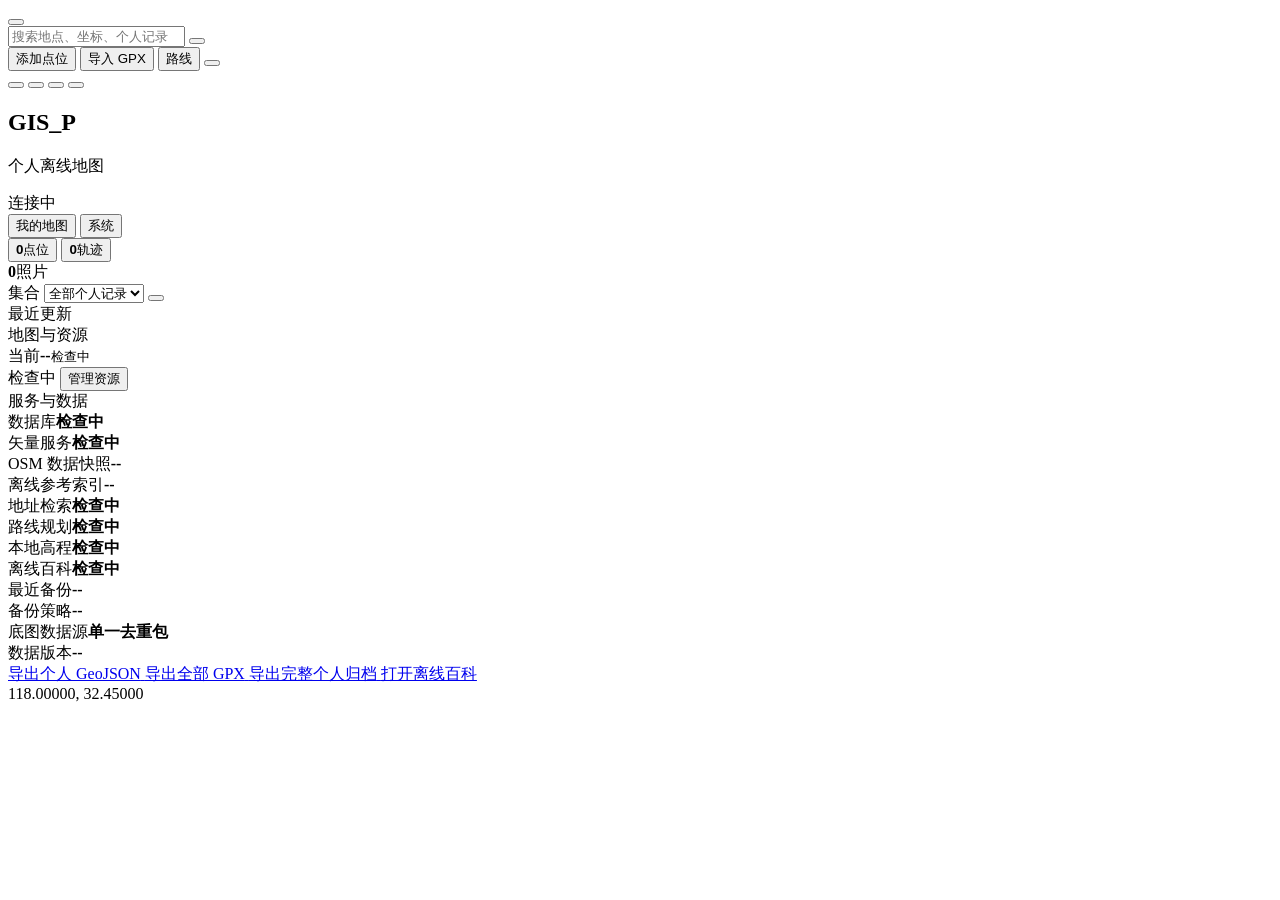
==== web/index.html @ 1a9d3b86 "Improve map layers, sources, and navigation" ====
<!doctype html>
<html lang="zh-CN">
  <head>
    <meta charset="utf-8" />
    <meta name="viewport" content="width=device-width, initial-scale=1" />
    <meta name="theme-color" content="#f7f6f2" />
    <title>GIS_P 个人离线地图</title>
    <link rel="icon" href="data:," />
    <link rel="stylesheet" href="/vendor/maplibre/maplibre-gl.css" />
    <link rel="stylesheet" href="/src/app.css?v=20260809-5" />
  </head>
  <body class="panel-collapsed">
    <div id="map" aria-label="个人离线地图"></div>

    <header class="topbar">
      <button id="panelToggle" class="icon-button" type="button" title="展开侧栏" aria-label="展开侧栏" aria-expanded="false" aria-controls="sidePanel">
        <i data-lucide="panel-left-open"></i>
      </button>
      <form id="searchForm" class="search" role="search">
        <i data-lucide="search"></i>
        <input id="searchInput" type="search" placeholder="搜索地点、坐标、个人记录或区域包" autocomplete="off" aria-autocomplete="list" aria-controls="searchSuggestions" aria-expanded="false" />
        <button class="icon-button compact" type="submit" title="搜索" aria-label="搜索">
          <i data-lucide="arrow-right"></i>
        </button>
        <div id="searchSuggestions" class="search-suggestions" role="listbox" aria-label="搜索建议" hidden></div>
      </form>
      <div class="topbar-actions">
        <button id="addPlaceButton" class="command-button primary" type="button">
          <i data-lucide="map-pin-plus"></i><span>添加点位</span>
        </button>
        <button id="importGpxButton" class="command-button" type="button">
          <i data-lucide="route"></i><span>导入 GPX</span>
        </button>
        <button id="routeButton" class="command-button" type="button">
          <i data-lucide="navigation"></i><span>路线</span>
        </button>
        <button id="measureButton" class="icon-button" type="button" title="测距" aria-label="测距">
          <i data-lucide="ruler"></i>
        </button>
      </div>
    </header>

    <div id="mapShortcuts" class="map-shortcuts">
      <div class="map-shortcut-controls" role="group" aria-label="地图快捷工具">
        <button id="onlineMapShortcut" class="map-shortcut-button" type="button" title="地图来源" aria-label="地图来源" aria-pressed="false" aria-expanded="false" aria-controls="mapSourcePopover">
          <i data-lucide="wifi"></i>
          <span class="map-source-indicator" aria-hidden="true"></span>
        </button>
        <button id="layersShortcut" class="map-shortcut-button" type="button" title="图层与工具" aria-label="图层与工具" aria-expanded="false" aria-controls="layersPopover">
          <i data-lucide="layers-3"></i>
        </button>
        <button id="contourShortcut" class="map-shortcut-button" type="button" title="等高线" aria-label="等高线" aria-pressed="false">
          <i data-lucide="mountain-snow"></i>
        </button>
        <button id="legendShortcut" class="map-shortcut-button" type="button" title="图例" aria-label="图例" aria-expanded="false" aria-controls="legendPopover">
          <i data-lucide="list"></i>
        </button>
      </div>
      <aside id="mapSourcePopover" class="map-source-popover" aria-label="地图来源" hidden>
        <header>
          <span class="map-source-heading">
            <strong>地图来源</strong>
            <small id="mapSourceStatus">正在检查当前底图</small>
          </span>
          <button id="mapSourceCloseButton" class="icon-button compact" type="button" title="关闭地图来源" aria-label="关闭地图来源">
            <i data-lucide="x"></i>
          </button>
        </header>
        <div class="map-source-options" role="radiogroup" aria-label="选择地图来源">
          <button type="button" role="radio" data-online-provider="offline">
            <i data-lucide="hard-drive"></i>
            <span><strong>仅离线</strong><small>已安装区域包与全球概览</small></span>
            <i class="map-source-check" data-lucide="check"></i>
          </button>
          <button type="button" role="radio" data-online-provider="osm">
            <i data-lucide="map"></i>
            <span><strong>OSM 标准</strong><small>接近 openstreetmap.org 的在线样式</small></span>
            <i class="map-source-check" data-lucide="check"></i>
          </button>
          <button type="button" role="radio" data-online-provider="openfreemap">
            <i data-lucide="layers-3"></i>
            <span><strong>OpenFreeMap</strong><small>开放矢量在线地图</small></span>
            <i class="map-source-check" data-lucide="check"></i>
          </button>
          <button type="button" role="radio" data-online-provider="esri-imagery">
            <i data-lucide="satellite"></i>
            <span><strong>卫星影像</strong><small>Esri World Imagery · 全球在线</small></span>
            <i class="map-source-check" data-lucide="check"></i>
          </button>
          <button type="button" role="radio" data-online-provider="opentopomap">
            <i data-lucide="mountain"></i>
            <span><strong>地形参考</strong><small>OpenTopoMap · OSM + SRTM</small></span>
            <i class="map-source-check" data-lucide="check"></i>
          </button>
        </div>
        <div class="map-source-coverage">
          <i data-lucide="map-pinned"></i>
          <span><small>当前位置离线覆盖</small><strong id="mapCoverageStatus">正在识别区域</strong></span>
        </div>
      </aside>
      <aside id="layersPopover" class="layers-popover" aria-label="图层与地图工具" hidden>
        <header>
          <span class="layers-heading"><strong>图层与工具</strong><small>底图、覆盖层、工具与显示设置</small></span>
          <button id="layersCloseButton" class="icon-button compact" type="button" title="关闭图层与工具" aria-label="关闭图层与工具"><i data-lucide="x"></i></button>
        </header>
        <section class="layers-section">
          <h2>底图</h2>
          <div class="basemap-grid" role="radiogroup" aria-label="选择底图">
            <button type="button" data-theme="osm-carto"><i data-lucide="hard-drive"></i><span>离线 OSM</span></button>
            <button type="button" data-theme="vector"><i data-lucide="boxes"></i><span>离线矢量</span></button>
            <button type="button" data-online-provider="osm"><i data-lucide="map"></i><span>在线 OSM</span></button>
            <button type="button" data-online-provider="openfreemap"><i data-lucide="layers-3"></i><span>OpenFreeMap</span></button>
            <button type="button" data-online-provider="esri-imagery"><i data-lucide="satellite"></i><span>卫星影像</span></button>
            <button type="button" data-online-provider="opentopomap"><i data-lucide="mountain"></i><span>地形参考</span></button>
          </div>
        </section>
        <section class="layers-section">
          <h2>覆盖层</h2>
          <div class="overlay-grid">
            <label><input type="checkbox" data-layer-toggle="contours" /><span><i data-lucide="mountain-snow"></i>等高线</span></label>
            <label><input type="checkbox" data-layer-toggle="terrain" /><span><i data-lucide="mountain"></i>地形阴影</span></label>
            <label><input type="checkbox" data-layer-toggle="boundaries" checked /><span><i data-lucide="landmark"></i>行政区</span></label>
            <label><input type="checkbox" data-layer-toggle="nautical" /><span><i data-lucide="anchor"></i>航海参考</span></label>
            <label><input type="checkbox" data-layer-toggle="emergency" /><span><i data-lucide="shield-plus"></i>应急与补给</span></label>
            <label><input type="checkbox" data-layer-toggle="weather" /><span><i data-lucide="cloud-sun"></i>天气</span></label>
            <label><input type="checkbox" data-layer-toggle="personalPoints" checked /><span><i data-lucide="map-pin"></i>个人点位</span></label>
            <label><input type="checkbox" data-layer-toggle="tracks" checked /><span><i data-lucide="route"></i>轨迹</span></label>
            <label><input type="checkbox" data-layer-toggle="photos" checked /><span><i data-lucide="images"></i>照片</span></label>
          </div>
          <div id="emergencyFilters" class="emergency-filters popover-emergency-filters" hidden>
            <label><input type="checkbox" value="medical" checked /><span>医疗</span></label>
            <label><input type="checkbox" value="security" checked /><span>救援</span></label>
            <label><input type="checkbox" value="shelter" checked /><span>避难</span></label>
            <label><input type="checkbox" value="supplies" checked /><span>补给</span></label>
            <label><input type="checkbox" value="fuel" checked /><span>燃料</span></label>
          </div>
        </section>
        <section class="layers-section">
          <h2>工具</h2>
          <div class="tool-grid">
            <button type="button" data-map-tool="distance"><i data-lucide="ruler"></i><span>测距</span></button>
            <button type="button" data-map-tool="area"><i data-lucide="scan"></i><span>面积</span></button>
            <button type="button" data-map-tool="route"><i data-lucide="navigation"></i><span>路线</span></button>
            <button type="button" data-map-tool="coordinate"><i data-lucide="crosshair"></i><span>坐标</span></button>
            <button type="button" data-map-tool="download"><i data-lucide="download"></i><span>下载区域</span></button>
          </div>
        </section>
        <section class="layers-section display-settings">
          <h2>显示设置</h2>
          <label class="settings-toggle"><span>地貌、水系与用地</span><input type="checkbox" data-layer-toggle="land" checked /></label>
          <label class="settings-toggle"><span>建筑与门牌</span><input type="checkbox" data-layer-toggle="buildings" checked /></label>
          <label class="settings-toggle"><span>兴趣点与交通设施</span><input type="checkbox" data-layer-toggle="poi" checked /></label>
          <label class="settings-toggle"><span>地图标签</span><input type="checkbox" data-layer-toggle="labels" checked /></label>
          <label class="settings-toggle"><span>道路网络</span><input type="checkbox" data-layer-toggle="roads" checked /></label>
          <div class="settings-row"><span>兴趣点密度</span><div class="mini-segmented" role="group" aria-label="兴趣点密度"><button type="button" data-poi-density="low">精简</button><button type="button" data-poi-density="standard" class="active">标准</button><button type="button" data-poi-density="high">丰富</button></div></div>
          <div class="settings-row"><span>比例尺单位</span><div class="mini-segmented" role="group" aria-label="比例尺单位"><button type="button" data-scale-unit="metric" class="active">公制</button><button type="button" data-scale-unit="imperial">英制</button><button type="button" data-scale-unit="nautical">海里</button></div></div>
          <div class="settings-row"><span>地图明暗</span><div class="mini-segmented" role="group" aria-label="地图明暗"><button type="button" data-map-light="day" class="active">昼间</button><button type="button" data-map-light="night">夜间</button></div></div>
        </section>
      </aside>
      <aside id="legendPopover" class="legend-popover" aria-label="地图图例" hidden>
        <header>
          <span class="legend-heading">
            <strong>图例</strong>
            <small id="legendSourceLabel">正在识别当前底图</small>
          </span>
          <button id="legendCloseButton" class="icon-button compact" type="button" title="关闭图例" aria-label="关闭图例">
            <i data-lucide="x"></i>
          </button>
        </header>
        <p id="legendSourceHint" class="legend-source-hint">图例会跟随实际显示的底图更新。</p>
        <section class="legend-section" aria-labelledby="legendBaseTitle">
          <h2 id="legendBaseTitle">当前底图符号</h2>
          <div id="legendBaseGrid" class="legend-grid"></div>
        </section>
        <details id="legendDetails" class="legend-details">
          <summary>
            <span class="legend-details-closed">查看详细图例</span>
            <span class="legend-details-open">收起详细图例</span>
            <small>道路、用地、设施与标注</small>
          </summary>
          <div id="legendDetailGroups" class="legend-detail-groups"></div>
        </details>
        <section class="legend-section legend-overlay-section" aria-labelledby="legendOverlayTitle">
          <h2 id="legendOverlayTitle">已开启的独立叠加层</h2>
          <div id="legendOverlayGrid" class="legend-grid"></div>
          <small id="legendOverlayEmpty" class="legend-empty" hidden>当前没有开启独立叠加层</small>
        </section>
      </aside>
    </div>

    <aside id="sidePanel" class="side-panel" aria-label="地图工具" aria-hidden="true" inert>
      <div class="panel-heading">
        <div>
          <h1>GIS_P</h1>
          <p>个人离线地图</p>
        </div>
        <span id="systemState" class="status-badge">连接中</span>
      </div>

      <nav class="tabs" aria-label="侧栏视图">
        <button type="button" class="tab active" data-tab="personal">我的地图</button>
        <button type="button" class="tab" data-tab="system">系统</button>
      </nav>

      <div class="panel-scroll">
        <section class="tab-panel active" data-tab-panel="personal">
          <div class="summary-row">
            <button class="summary-item" type="button" data-list-filter="places">
              <strong id="placeCount">0</strong><span>点位</span>
            </button>
            <button class="summary-item" type="button" data-list-filter="tracks">
              <strong id="trackCount">0</strong><span>轨迹</span>
            </button>
            <div class="summary-item static"><strong id="mediaCount">0</strong><span>照片</span></div>
          </div>
          <div class="collection-filter-row">
            <label for="collectionFilter">集合</label>
            <select id="collectionFilter"><option value="all">全部个人记录</option></select>
            <button id="manageCollectionsButton" class="icon-button compact" type="button" title="管理集合" aria-label="管理集合">
              <i data-lucide="folder-cog"></i>
            </button>
          </div>
          <div id="searchSummary" class="section-caption">最近更新</div>
          <div id="personalList" class="personal-list" aria-live="polite"></div>
          <div id="emptyState" class="empty-state" hidden>
            <i data-lucide="map-pinned"></i>
            <strong>还没有记录</strong>
            <span>从地图上添加点位，或导入一条 GPX 轨迹。</span>
          </div>
        </section>

        <section class="tab-panel" data-tab-panel="system">
          <div class="section-caption">地图与资源</div>
          <div class="pack-summary">
            <span>当前</span><strong id="activePackName">--</strong><small id="packSummary">检查中</small>
          </div>
          <div id="regionPackList" class="region-pack-list"></div>
          <div class="region-pack-catalog-bar">
            <span id="availablePackSummary">检查中</span>
            <button id="availablePacksButton" class="region-pack-add-button" type="button">
              <i data-lucide="hard-drive-download"></i><span>管理资源</span>
            </button>
          </div>
          <div class="section-caption spaced">服务与数据</div>
          <div class="system-list">
            <div><span>数据库</span><strong id="dbState">检查中</strong></div>
            <div><span>矢量服务</span><strong id="martinState">检查中</strong></div>
            <div><span>OSM 数据快照</span><strong id="mapSnapshot">--</strong></div>
            <div><span>离线参考索引</span><strong id="referenceCount">--</strong></div>
            <div><span>地址检索</span><strong id="geocoderState">检查中</strong></div>
            <div><span>路线规划</span><strong id="routingState">检查中</strong></div>
            <div><span>本地高程</span><strong id="elevationState">检查中</strong></div>
            <div><span>离线百科</span><strong id="encyclopediaState">检查中</strong></div>
            <div><span>最近备份</span><strong id="backupState">--</strong></div>
            <div><span>备份策略</span><strong id="backupPolicyState">--</strong></div>
            <div><span>底图数据源</span><strong>单一去重包</strong></div>
            <div><span>数据版本</span><strong id="dataVersion">--</strong></div>
          </div>
          <a class="export-link" href="/api/export/geojson" target="_blank" rel="noreferrer">
            <i data-lucide="download"></i><span>导出个人 GeoJSON</span>
          </a>
          <a class="export-link secondary" href="/api/export/gpx" target="_blank" rel="noreferrer">
            <i data-lucide="route"></i><span>导出全部 GPX</span>
          </a>
          <a class="export-link secondary" href="/api/export/archive" target="_blank" rel="noreferrer">
            <i data-lucide="package-open"></i><span>导出完整个人归档</span>
          </a>
          <a id="encyclopediaLink" class="export-link secondary" href="/wiki/" target="_blank" rel="noreferrer">
            <i data-lucide="book-open"></i><span>打开离线百科</span>
          </a>
        </section>
      </div>
    </aside>

    <aside id="routePanel" class="route-panel" aria-label="离线路线规划" hidden>
      <header>
        <div>
          <span id="routeEngineMode">离线引擎</span>
          <h2>规划行程</h2>
        </div>
        <button id="routeCloseButton" class="icon-button compact" type="button" title="关闭路线" aria-label="关闭路线">
          <i data-lucide="x"></i>
        </button>
      </header>
      <div id="routeCoverageStatus" class="route-coverage-status"><i data-lucide="shield-check"></i><span>正在检查离线路由覆盖</span></div>
      <div class="segmented route-modes" role="group" aria-label="出行方式">
        <button class="active" type="button" data-route-costing="auto"><i data-lucide="car-front"></i><span>驾车</span></button>
        <button type="button" data-route-costing="bicycle"><i data-lucide="bike"></i><span>骑行</span></button>
        <button type="button" data-route-costing="pedestrian"><i data-lucide="footprints"></i><span>步行</span></button>
      </div>
      <div class="route-points">
        <div class="route-point-row"><i data-lucide="circle-dot"></i><span><small>起点</small><input id="routeStartLabel" type="search" aria-label="路线起点" placeholder="搜索地点或个人记录" /></span><button class="icon-button compact" type="button" data-route-search="0" title="搜索起点" aria-label="搜索起点"><i data-lucide="search"></i></button><button class="icon-button compact" type="button" data-route-point="0" title="在地图选择起点" aria-label="在地图选择起点"><i data-lucide="map-pin"></i></button></div>
        <div class="route-point-row"><i data-lucide="map-pin"></i><span><small>终点</small><input id="routeEndLabel" type="search" aria-label="路线终点" placeholder="搜索地点或个人记录" /></span><button class="icon-button compact" type="button" data-route-search="1" title="搜索终点" aria-label="搜索终点"><i data-lucide="search"></i></button><button class="icon-button compact" type="button" data-route-point="1" title="在地图选择终点" aria-label="在地图选择终点"><i data-lucide="map-pin"></i></button></div>
      </div>
      <div class="route-point-tools">
        <button class="command-button" id="routeSwapButton" type="button"><i data-lucide="arrow-up-down"></i><span>交换</span></button>
        <button class="command-button" id="routeLocationButton" type="button"><i data-lucide="locate-fixed"></i><span>当前位置</span></button>
      </div>
      <section id="routeRecentSection" class="route-recent" hidden>
        <strong>最近地点</strong>
        <div id="routeRecentList"></div>
      </section>
      <div id="routeEmpty" class="route-empty"><i data-lucide="navigation"></i><span>在地图上设置起点和终点</span></div>
      <section id="routeResult" class="route-result" hidden>
        <div class="route-summary">
          <strong id="routeDistance">--</strong><span id="routeDuration">--</span>
        </div>
        <div id="routeProfileSection" class="route-profile" hidden>
          <div><strong>高程</strong><span id="routeElevationRange">--</span></div>
          <canvas id="routeProfileCanvas" width="292" height="100" aria-label="路线高程剖面"></canvas>
        </div>
        <div id="routeManeuvers" class="route-maneuvers"></div>
      </section>
      <footer>
        <button id="routeClearButton" class="command-button" type="button"><i data-lucide="rotate-ccw"></i><span>清除</span></button>
        <button id="routeSpeakButton" class="command-button" type="button" disabled><i data-lucide="volume-2"></i><span>朗读</span></button>
        <button id="routeSaveButton" class="command-button primary" type="button" disabled><i data-lucide="save"></i><span>保存轨迹</span></button>
      </footer>
    </aside>

    <aside id="detailPanel" class="detail-panel" aria-label="地图地物详情" hidden>
      <header>
        <div>
          <span id="detailEyebrow">本地 OSM 地物</span>
          <h2 id="detailTitle">地图详情</h2>
          <p id="detailSubtitle"></p>
        </div>
        <button id="detailCloseButton" class="icon-button compact" type="button" title="关闭详情" aria-label="关闭详情">
          <i data-lucide="x"></i>
        </button>
      </header>
      <div id="detailAvailability" class="detail-availability"><i data-lucide="hard-drive"></i><span>正在识别数据来源</span></div>
      <div id="detailProperties" class="detail-properties"></div>
      <details id="detailTagsSection" class="detail-tags" hidden>
        <summary>完整 OSM 标签</summary>
        <div id="detailTags"></div>
      </details>
      <section id="detailKnowledgeSection" class="detail-context-section" hidden>
        <header><strong>开放资料</strong></header>
        <div id="detailKnowledgeLinks" class="detail-context-links"></div>
      </section>
      <section id="detailPersonalSection" class="detail-context-section" hidden>
        <header><strong>我的相关记录</strong></header>
        <div id="detailPersonalLinks" class="detail-context-links"></div>
      </section>
      <section id="detailMediaSection" class="detail-media-section" hidden>
        <header><strong>照片</strong><button id="detailAddPhotoButton" class="icon-button compact" type="button" title="添加照片" aria-label="添加照片"><i data-lucide="image-plus"></i></button></header>
        <div id="detailMediaGrid" class="detail-media-grid"></div>
      </section>
      <div class="detail-source"><i data-lucide="database"></i><span id="detailSourceText">OpenStreetMap 本地快照</span></div>
      <footer>
        <button id="detailDeleteButton" class="command-button danger" type="button" hidden>
          <i data-lucide="trash-2"></i><span>删除</span>
        </button>
        <button id="detailNearbyButton" class="command-button" type="button">
          <i data-lucide="radar"></i><span>附近地点</span>
        </button>
        <button id="detailRouteButton" class="command-button" type="button">
          <i data-lucide="navigation"></i><span>到这里</span>
        </button>
        <button id="detailSaveButton" class="command-button primary" type="button">
          <i data-lucide="bookmark-plus"></i><span>保存为个人点位</span>
        </button>
      </footer>
    </aside>

    <aside id="coveragePrompt" class="coverage-prompt" aria-live="polite" hidden>
      <span class="coverage-prompt-icon"><i data-lucide="map-pinned"></i></span>
      <span class="coverage-prompt-copy">
        <strong id="coveragePromptTitle">此区域未安装离线地图</strong>
        <span id="coveragePromptText">可在资源管理中下载此区域。</span>
      </span>
      <button id="coverageDownloadButton" class="command-button primary" type="button"><i data-lucide="download"></i><span>下载离线地图</span></button>
      <button id="coverageCloseButton" class="icon-button compact" type="button" title="关闭提示" aria-label="关闭区域提示"><i data-lucide="x"></i></button>
    </aside>

    <div id="modeBanner" class="mode-banner" hidden>
      <span id="modeText"></span>
      <button id="cancelModeButton" class="icon-button compact" type="button" title="取消" aria-label="取消">
        <i data-lucide="x"></i>
      </button>
    </div>

    <div id="coordinateReadout" class="coordinate-readout">118.00000, 32.45000</div>
    <div id="toast" class="toast" role="status" aria-live="polite" hidden></div>

    <dialog id="resourceManagerDialog" class="editor-dialog resource-manager-dialog" aria-describedby="resourceManagerSubtitle">
      <div class="resource-manager-shell">
        <header class="resource-manager-header">
          <div>
            <h2>地图与资源</h2>
            <p id="resourceManagerSubtitle">离线资源目录与本地存储</p>
          </div>
          <div class="resource-manager-actions">
            <button id="resourceRefreshButton" class="icon-button" type="button" title="重新检查资源" aria-label="重新检查资源">
              <i data-lucide="refresh-cw"></i>
            </button>
            <button class="icon-button" type="button" data-resource-manager-close title="关闭地图与资源" aria-label="关闭地图与资源">
              <i data-lucide="x"></i>
            </button>
          </div>
        </header>
        <nav class="resource-tabs" role="tablist" aria-label="资源视图">
          <button class="active" type="button" role="tab" aria-selected="true" data-resource-tab="download">可获取 <span id="resourceDownloadBadge">--</span></button>
          <button type="button" role="tab" aria-selected="false" data-resource-tab="local">本地 <span id="resourceLocalBadge">--</span></button>
          <button type="button" role="tab" aria-selected="false" data-resource-tab="updates">可更新 <span id="resourceUpdatesBadge">--</span></button>
        </nav>
        <section class="resource-storage" aria-label="设备存储">
          <div class="resource-storage-heading"><span>设备存储</span><strong id="resourceDiskFree">检查中</strong></div>
          <div id="resourceStorageTrack" class="resource-storage-track" role="img" aria-label="正在读取磁盘占用">
            <span id="resourceDiskUsedBar" class="disk-usage"></span>
            <span id="resourceManagedUsedBar" class="managed-usage"></span>
          </div>
          <div class="resource-storage-meta"><span id="resourceDiskUsed">--</span><span id="resourceManagedSize">GIS_P 占用 --</span></div>
        </section>
        <div id="resourceManagerBody" class="resource-manager-body">
          <aside id="resourceRegionBrowser" class="resource-region-browser" aria-label="区域目录">
            <label id="resourceSearchWrap" class="resource-search">
              <i data-lucide="search"></i>
              <input id="resourceSearchInput" type="search" aria-label="搜索国家、地区或资源" placeholder="搜索国家、地区或资源" autocomplete="off" />
            </label>
            <nav id="resourceRegionList" class="resource-region-list" aria-label="世界区域"></nav>
          </aside>
          <main id="resourceManagerContent" class="resource-manager-content" aria-live="polite"></main>
        </div>
      </div>
    </dialog>

    <dialog id="placeDialog" class="editor-dialog">
      <form id="placeForm" method="dialog">
        <header>
          <div>
            <h2 id="placeDialogTitle">添加点位</h2>
            <p id="placeCoordinates"></p>
          </div>
          <button class="icon-button" type="button" data-dialog-close title="关闭" aria-label="关闭">
            <i data-lucide="x"></i>
          </button>
        </header>
        <input id="placeId" type="hidden" />
        <input id="placeVersion" type="hidden" />
        <input id="longitude" type="hidden" />
        <input id="latitude" type="hidden" />
        <label class="field"><span>名称</span><input id="placeName" required maxlength="200" /></label>
        <div class="form-grid">
          <label class="field"><span>分类</span>
            <select id="placeCategory">
              <option value="todo">计划</option>
              <option value="field">实地记录</option>
              <option value="favorite">收藏</option>
              <option value="reference">参考</option>
            </select>
          </label>
          <label class="field"><span>省份 / 地区</span><input id="placeProvince" maxlength="100" /></label>
        </div>
        <label class="field"><span>标签</span><input id="placeTags" placeholder="历史, 徒步, 摄影" /></label>
        <fieldset class="collection-choice-field">
          <legend>集合</legend>
          <div id="placeCollectionChoices" class="collection-choices"></div>
        </fieldset>
        <label class="field"><span>评分</span><input id="placeRating" type="number" min="0" max="5" value="0" /></label>
        <label class="field"><span>备注</span><textarea id="placeNote" rows="4" maxlength="10000"></textarea></label>
        <footer>
          <button class="command-button" type="button" data-dialog-close>取消</button>
          <button class="command-button primary" type="submit"><i data-lucide="save"></i><span>保存</span></button>
        </footer>
      </form>
    </dialog>

    <dialog id="collectionDialog" class="editor-dialog collection-dialog">
      <form id="collectionForm" method="dialog">
        <header>
          <div>
            <h2>管理集合</h2>
            <p>集合随个人数据库一起备份</p>
          </div>
          <button class="icon-button" type="button" data-collection-close title="关闭集合管理" aria-label="关闭集合管理">
            <i data-lucide="x"></i>
          </button>
        </header>
        <div id="collectionManagerList" class="collection-manager-list"></div>
        <input id="collectionId" type="hidden" />
        <div class="form-grid collection-form-grid">
          <label class="field"><span>集合名称</span><input id="collectionName" required maxlength="100" /></label>
          <label class="field"><span>颜色</span><input id="collectionColor" type="color" value="#267352" /></label>
        </div>
        <label class="field"><span>说明</span><input id="collectionNote" maxlength="2000" /></label>
        <footer>
          <button class="command-button" type="button" data-collection-new><i data-lucide="plus"></i><span>新建</span></button>
          <button class="command-button primary" type="submit"><i data-lucide="save"></i><span>保存集合</span></button>
        </footer>
      </form>
    </dialog>

    <dialog id="trackDialog" class="editor-dialog">
      <form id="trackForm" method="dialog">
        <header>
          <div><h2>编辑轨迹</h2><p id="trackSummary"></p></div>
          <button class="icon-button" type="button" data-track-close title="关闭轨迹编辑" aria-label="关闭轨迹编辑"><i data-lucide="x"></i></button>
        </header>
        <input id="trackId" type="hidden" />
        <input id="trackVersion" type="hidden" />
        <label class="field"><span>名称</span><input id="trackName" required maxlength="200" /></label>
        <div class="form-grid">
          <label class="field"><span>活动类型</span>
            <select id="trackActivity">
              <option value="walking">步行</option><option value="hiking">徒步</option>
              <option value="cycling">骑行</option><option value="driving">驾车</option><option value="other">其他</option>
            </select>
          </label>
          <label class="field"><span>颜色</span><input id="trackColor" type="color" value="#c94532" /></label>
        </div>
        <label class="field"><span>标签</span><input id="trackTags" placeholder="徒步, 旅行, 记录" /></label>
        <label class="field"><span>备注</span><textarea id="trackNote" rows="5" maxlength="10000"></textarea></label>
        <footer>
          <button class="command-button" type="button" data-track-close>取消</button>
          <button class="command-button primary" type="submit"><i data-lucide="save"></i><span>保存轨迹</span></button>
        </footer>
      </form>
    </dialog>

    <input id="gpxInput" type="file" accept=".gpx,application/gpx+xml" hidden />
    <input id="photoInput" type="file" accept="image/*" hidden />

    <script src="/vendor/maplibre/maplibre-gl.js"></script>
    <script src="/vendor/pmtiles/pmtiles.js"></script>
    <script src="/vendor/maplibre-contour/index.min.js"></script>
    <script src="/vendor/lucide/lucide.min.js"></script>
  <script src="/src/map-style.js?v=20260803-1"></script>
    <script type="module" src="/src/app.js?v=20260809-5"></script>
  </body>
</html>
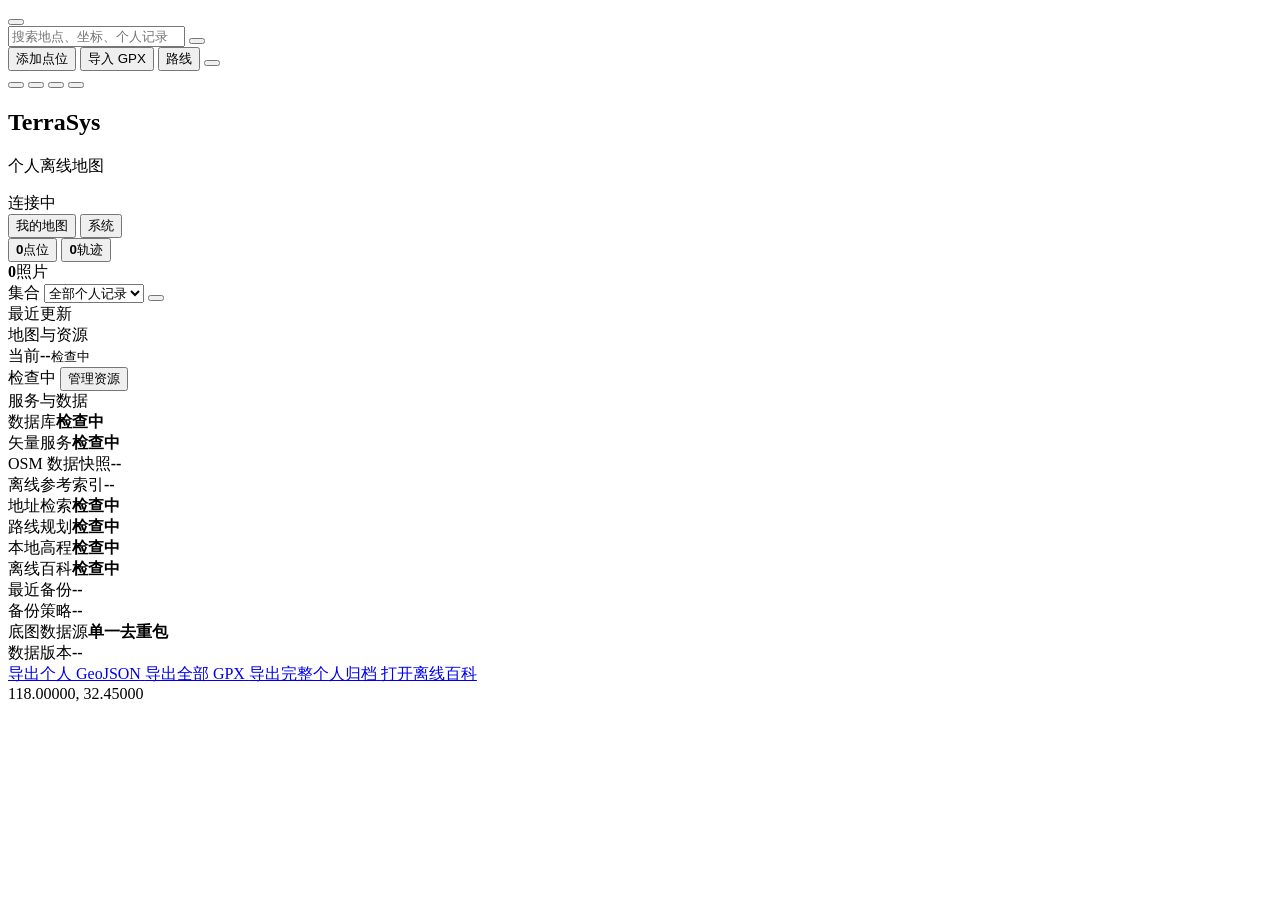
==== commit 4d76133a: "Rename project to TerraSys" ====
--- a/web/index.html
+++ b/web/index.html
@@ -4,10 +4,10 @@
     <meta charset="utf-8" />
     <meta name="viewport" content="width=device-width, initial-scale=1" />
     <meta name="theme-color" content="#f7f6f2" />
-    <title>GIS_P 个人离线地图</title>
+    <title>TerraSys 个人离线地图</title>
     <link rel="icon" href="data:," />
     <link rel="stylesheet" href="/vendor/maplibre/maplibre-gl.css" />
-    <link rel="stylesheet" href="/src/app.css?v=20260809-5" />
+    <link rel="stylesheet" href="/src/app.css?v=20260809-6" />
   </head>
   <body class="panel-collapsed">
     <div id="map" aria-label="个人离线地图"></div>
@@ -191,7 +191,7 @@
     <aside id="sidePanel" class="side-panel" aria-label="地图工具" aria-hidden="true" inert>
       <div class="panel-heading">
         <div>
-          <h1>GIS_P</h1>
+          <h1>TerraSys</h1>
           <p>个人离线地图</p>
         </div>
         <span id="systemState" class="status-badge">连接中</span>
@@ -411,7 +411,7 @@
             <span id="resourceDiskUsedBar" class="disk-usage"></span>
             <span id="resourceManagedUsedBar" class="managed-usage"></span>
           </div>
-          <div class="resource-storage-meta"><span id="resourceDiskUsed">--</span><span id="resourceManagedSize">GIS_P 占用 --</span></div>
+          <div class="resource-storage-meta"><span id="resourceDiskUsed">--</span><span id="resourceManagedSize">TerraSys 占用 --</span></div>
         </section>
         <div id="resourceManagerBody" class="resource-manager-body">
           <aside id="resourceRegionBrowser" class="resource-region-browser" aria-label="区域目录">
@@ -527,6 +527,6 @@
     <script src="/vendor/maplibre-contour/index.min.js"></script>
     <script src="/vendor/lucide/lucide.min.js"></script>
   <script src="/src/map-style.js?v=20260803-1"></script>
-    <script type="module" src="/src/app.js?v=20260809-5"></script>
+    <script type="module" src="/src/app.js?v=20260809-6"></script>
   </body>
 </html>
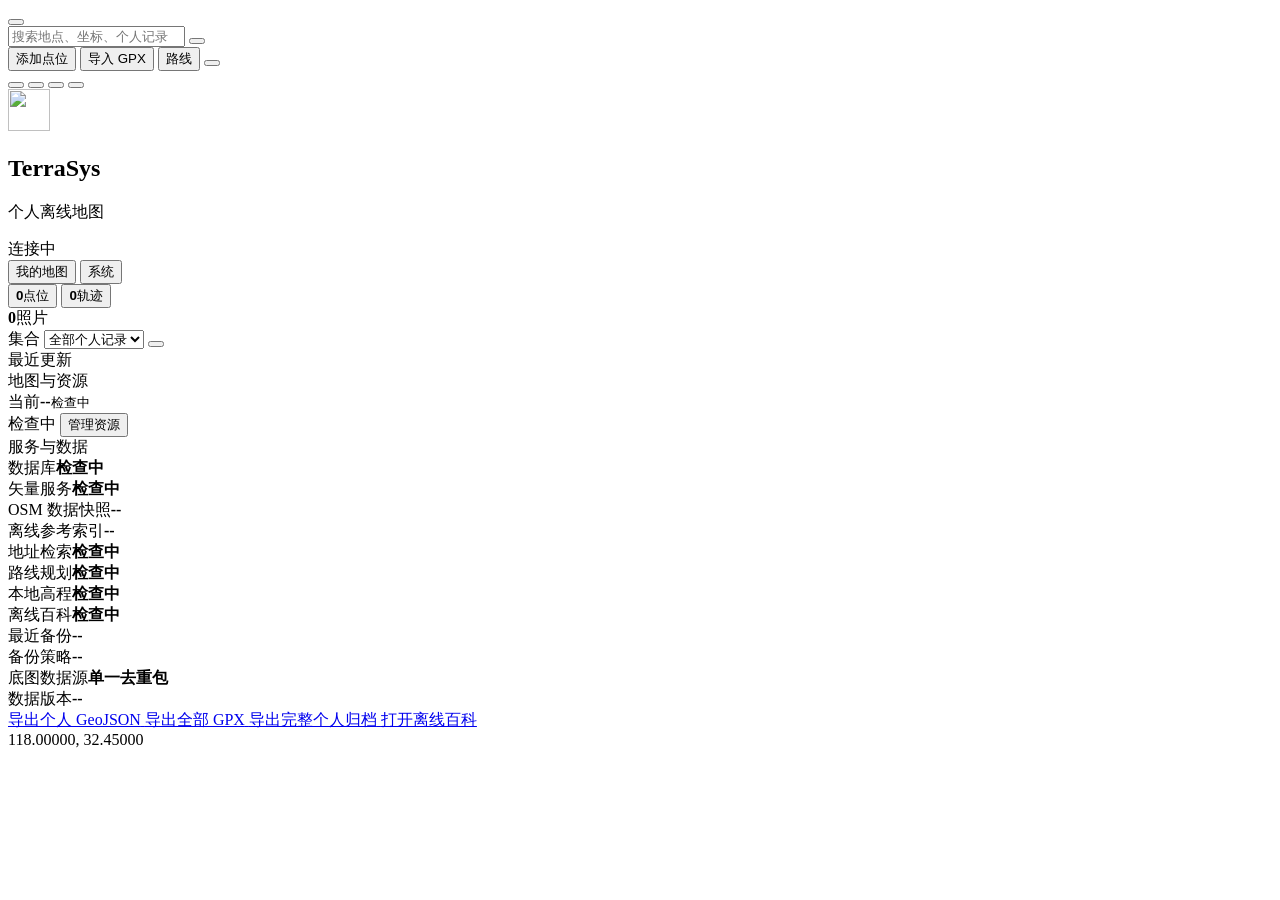
==== commit 011f1514: "Add TerraSys brand identity" ====
--- a/web/index.html
+++ b/web/index.html
@@ -5,9 +5,10 @@
     <meta name="viewport" content="width=device-width, initial-scale=1" />
     <meta name="theme-color" content="#f7f6f2" />
     <title>TerraSys 个人离线地图</title>
-    <link rel="icon" href="data:," />
+    <link rel="icon" type="image/png" href="/assets/brand/terrasys-mark.png" />
+    <link rel="apple-touch-icon" href="/assets/brand/terrasys-mark.png" />
     <link rel="stylesheet" href="/vendor/maplibre/maplibre-gl.css" />
-    <link rel="stylesheet" href="/src/app.css?v=20260809-6" />
+    <link rel="stylesheet" href="/src/app.css?v=20260809-7" />
   </head>
   <body class="panel-collapsed">
     <div id="map" aria-label="个人离线地图"></div>
@@ -190,9 +191,12 @@
 
     <aside id="sidePanel" class="side-panel" aria-label="地图工具" aria-hidden="true" inert>
       <div class="panel-heading">
-        <div>
-          <h1>TerraSys</h1>
-          <p>个人离线地图</p>
+        <div class="panel-brand">
+          <img class="brand-mark" src="/assets/brand/terrasys-mark.png" alt="" width="42" height="42" />
+          <div>
+            <h1>TerraSys</h1>
+            <p>个人离线地图</p>
+          </div>
         </div>
         <span id="systemState" class="status-badge">连接中</span>
       </div>
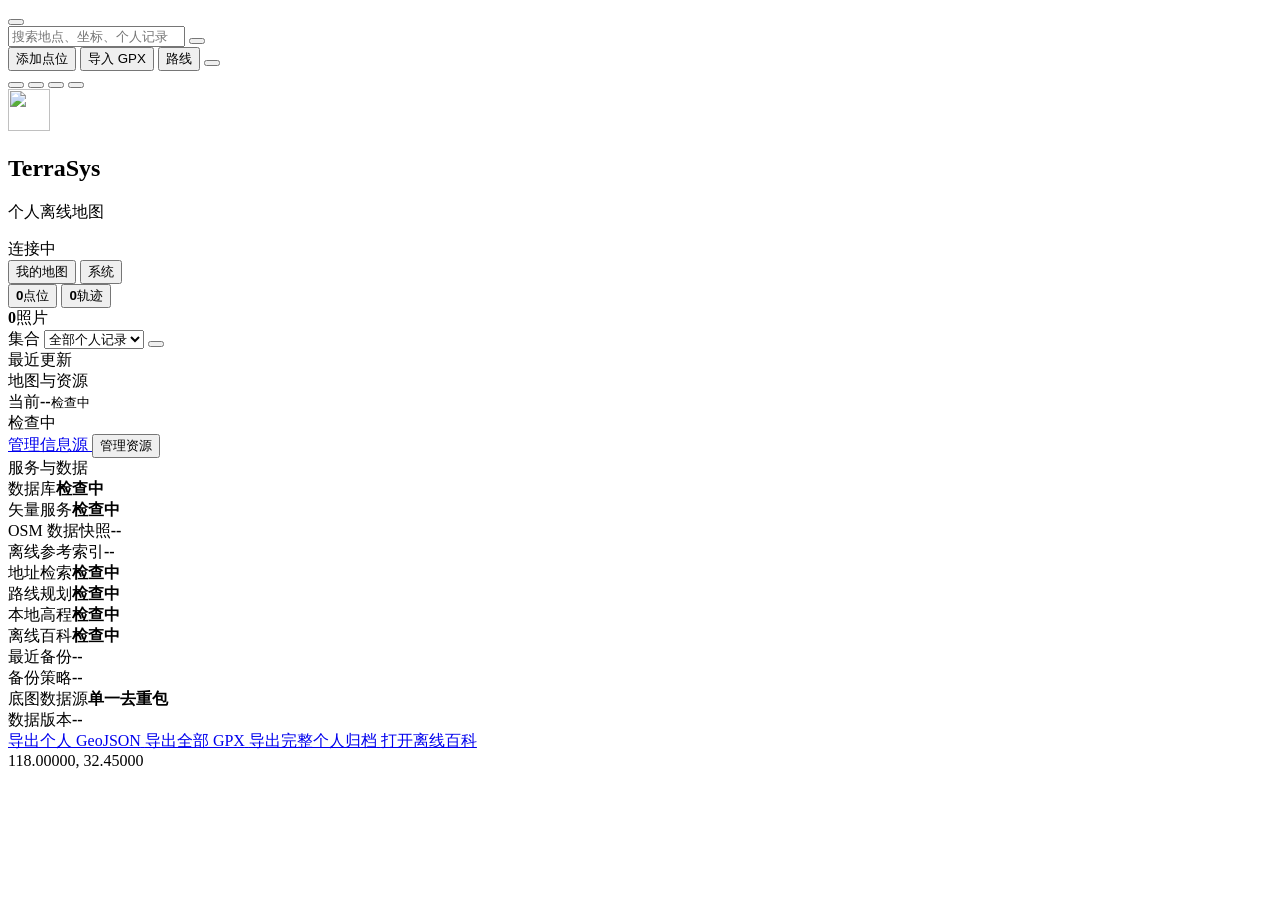
==== commit 93dd92ed: "Add live information layer console" ====
--- a/web/index.html
+++ b/web/index.html
@@ -5,10 +5,13 @@
     <meta name="viewport" content="width=device-width, initial-scale=1" />
     <meta name="theme-color" content="#f7f6f2" />
     <title>TerraSys 个人离线地图</title>
-    <link rel="icon" type="image/png" href="/assets/brand/terrasys-mark.png" />
-    <link rel="apple-touch-icon" href="/assets/brand/terrasys-mark.png" />
+    <link rel="icon" href="/assets/brand/terrasys-favicon.ico?v=1" sizes="any" />
+    <link rel="icon" type="image/svg+xml" href="/assets/brand/terrasys-favicon.svg?v=1" />
+    <link rel="icon" type="image/png" sizes="32x32" href="/assets/brand/terrasys-favicon-32.png?v=1" />
+    <link rel="icon" type="image/png" sizes="16x16" href="/assets/brand/terrasys-favicon-16.png?v=1" />
+    <link rel="apple-touch-icon" href="/assets/brand/terrasys-app-icon.png" />
     <link rel="stylesheet" href="/vendor/maplibre/maplibre-gl.css" />
-    <link rel="stylesheet" href="/src/app.css?v=20260809-7" />
+    <link rel="stylesheet" href="/src/app.css?v=20260810-1" />
   </head>
   <body class="panel-collapsed">
     <div id="map" aria-label="个人离线地图"></div>
@@ -47,11 +50,11 @@
           <i data-lucide="wifi"></i>
           <span class="map-source-indicator" aria-hidden="true"></span>
         </button>
-        <button id="layersShortcut" class="map-shortcut-button" type="button" title="图层与工具" aria-label="图层与工具" aria-expanded="false" aria-controls="layersPopover">
+        <button id="layersShortcut" class="map-shortcut-button" type="button" title="图层" aria-label="图层" aria-expanded="false" aria-controls="layersPopover">
           <i data-lucide="layers-3"></i>
         </button>
-        <button id="contourShortcut" class="map-shortcut-button" type="button" title="等高线" aria-label="等高线" aria-pressed="false">
-          <i data-lucide="mountain-snow"></i>
+        <button id="liveLayersShortcut" class="map-shortcut-button" type="button" title="附加信息图层" aria-label="附加信息图层" aria-expanded="false" aria-controls="liveLayersPopover">
+          <i data-lucide="radar"></i>
         </button>
         <button id="legendShortcut" class="map-shortcut-button" type="button" title="图例" aria-label="图例" aria-expanded="false" aria-controls="legendPopover">
           <i data-lucide="list"></i>
@@ -68,9 +71,14 @@
           </button>
         </header>
         <div class="map-source-options" role="radiogroup" aria-label="选择地图来源">
-          <button type="button" role="radio" data-online-provider="offline">
+          <button type="button" role="radio" data-theme="osm-carto">
             <i data-lucide="hard-drive"></i>
-            <span><strong>仅离线</strong><small>已安装区域包与全球概览</small></span>
+            <span><strong>离线 OSM 原版</strong><small>已安装区域包的 OSM Carto 渲染</small></span>
+            <i class="map-source-check" data-lucide="check"></i>
+          </button>
+          <button type="button" role="radio" data-theme="vector">
+            <i data-lucide="boxes"></i>
+            <span><strong>离线矢量</strong><small>已安装区域包与全球概览</small></span>
             <i class="map-source-check" data-lucide="check"></i>
           </button>
           <button type="button" role="radio" data-online-provider="osm">
@@ -99,22 +107,11 @@
           <span><small>当前位置离线覆盖</small><strong id="mapCoverageStatus">正在识别区域</strong></span>
         </div>
       </aside>
-      <aside id="layersPopover" class="layers-popover" aria-label="图层与地图工具" hidden>
-        <header>
-          <span class="layers-heading"><strong>图层与工具</strong><small>底图、覆盖层、工具与显示设置</small></span>
-          <button id="layersCloseButton" class="icon-button compact" type="button" title="关闭图层与工具" aria-label="关闭图层与工具"><i data-lucide="x"></i></button>
-        </header>
-        <section class="layers-section">
-          <h2>底图</h2>
-          <div class="basemap-grid" role="radiogroup" aria-label="选择底图">
-            <button type="button" data-theme="osm-carto"><i data-lucide="hard-drive"></i><span>离线 OSM</span></button>
-            <button type="button" data-theme="vector"><i data-lucide="boxes"></i><span>离线矢量</span></button>
-            <button type="button" data-online-provider="osm"><i data-lucide="map"></i><span>在线 OSM</span></button>
-            <button type="button" data-online-provider="openfreemap"><i data-lucide="layers-3"></i><span>OpenFreeMap</span></button>
-            <button type="button" data-online-provider="esri-imagery"><i data-lucide="satellite"></i><span>卫星影像</span></button>
-            <button type="button" data-online-provider="opentopomap"><i data-lucide="mountain"></i><span>地形参考</span></button>
-          </div>
-        </section>
+      <aside id="layersPopover" class="layers-popover" aria-label="图层" hidden>
+        <header>
+          <span class="layers-heading"><strong>图层</strong><small>覆盖层与显示设置</small></span>
+          <button id="layersCloseButton" class="icon-button compact" type="button" title="关闭图层" aria-label="关闭图层"><i data-lucide="x"></i></button>
+        </header>
         <section class="layers-section">
           <h2>覆盖层</h2>
           <div class="overlay-grid">
@@ -136,16 +133,6 @@
             <label><input type="checkbox" value="fuel" checked /><span>燃料</span></label>
           </div>
         </section>
-        <section class="layers-section">
-          <h2>工具</h2>
-          <div class="tool-grid">
-            <button type="button" data-map-tool="distance"><i data-lucide="ruler"></i><span>测距</span></button>
-            <button type="button" data-map-tool="area"><i data-lucide="scan"></i><span>面积</span></button>
-            <button type="button" data-map-tool="route"><i data-lucide="navigation"></i><span>路线</span></button>
-            <button type="button" data-map-tool="coordinate"><i data-lucide="crosshair"></i><span>坐标</span></button>
-            <button type="button" data-map-tool="download"><i data-lucide="download"></i><span>下载区域</span></button>
-          </div>
-        </section>
         <section class="layers-section display-settings">
           <h2>显示设置</h2>
           <label class="settings-toggle"><span>地貌、水系与用地</span><input type="checkbox" data-layer-toggle="land" checked /></label>
@@ -157,6 +144,19 @@
           <div class="settings-row"><span>比例尺单位</span><div class="mini-segmented" role="group" aria-label="比例尺单位"><button type="button" data-scale-unit="metric" class="active">公制</button><button type="button" data-scale-unit="imperial">英制</button><button type="button" data-scale-unit="nautical">海里</button></div></div>
           <div class="settings-row"><span>地图明暗</span><div class="mini-segmented" role="group" aria-label="地图明暗"><button type="button" data-map-light="day" class="active">昼间</button><button type="button" data-map-light="night">夜间</button></div></div>
         </section>
+      </aside>
+      <aside id="liveLayersPopover" class="live-layers-popover" aria-label="附加信息图层" hidden>
+        <header>
+          <span class="live-layers-heading">
+            <strong>附加信息图层</strong>
+            <small id="liveLayersStatus">仅列出无需密钥的公开源</small>
+          </span>
+          <button id="liveLayersCloseButton" class="icon-button compact" type="button" title="关闭附加信息图层" aria-label="关闭附加信息图层">
+            <i data-lucide="x"></i>
+          </button>
+        </header>
+        <p class="live-layers-note">按当前视口按需加载；不同源的时效、覆盖和精度并不相同，不能替代主管部门正式预警或安全系统。</p>
+        <div id="liveLayersList" class="live-layers-list"></div>
       </aside>
       <aside id="legendPopover" class="legend-popover" aria-label="地图图例" hidden>
         <header>
@@ -241,9 +241,14 @@
           <div id="regionPackList" class="region-pack-list"></div>
           <div class="region-pack-catalog-bar">
             <span id="availablePackSummary">检查中</span>
-            <button id="availablePacksButton" class="region-pack-add-button" type="button">
-              <i data-lucide="hard-drive-download"></i><span>管理资源</span>
-            </button>
+            <div class="region-pack-console-actions">
+              <a class="region-pack-add-button" href="/information-layers.html">
+                <i data-lucide="radar"></i><span>管理信息源</span>
+              </a>
+              <button id="availablePacksButton" class="region-pack-add-button" type="button">
+                <i data-lucide="hard-drive-download"></i><span>管理资源</span>
+              </button>
+            </div>
           </div>
           <div class="section-caption spaced">服务与数据</div>
           <div class="system-list">
@@ -531,6 +536,6 @@
     <script src="/vendor/maplibre-contour/index.min.js"></script>
     <script src="/vendor/lucide/lucide.min.js"></script>
   <script src="/src/map-style.js?v=20260803-1"></script>
-    <script type="module" src="/src/app.js?v=20260809-6"></script>
+    <script type="module" src="/src/app.js?v=20260810-1"></script>
   </body>
 </html>
